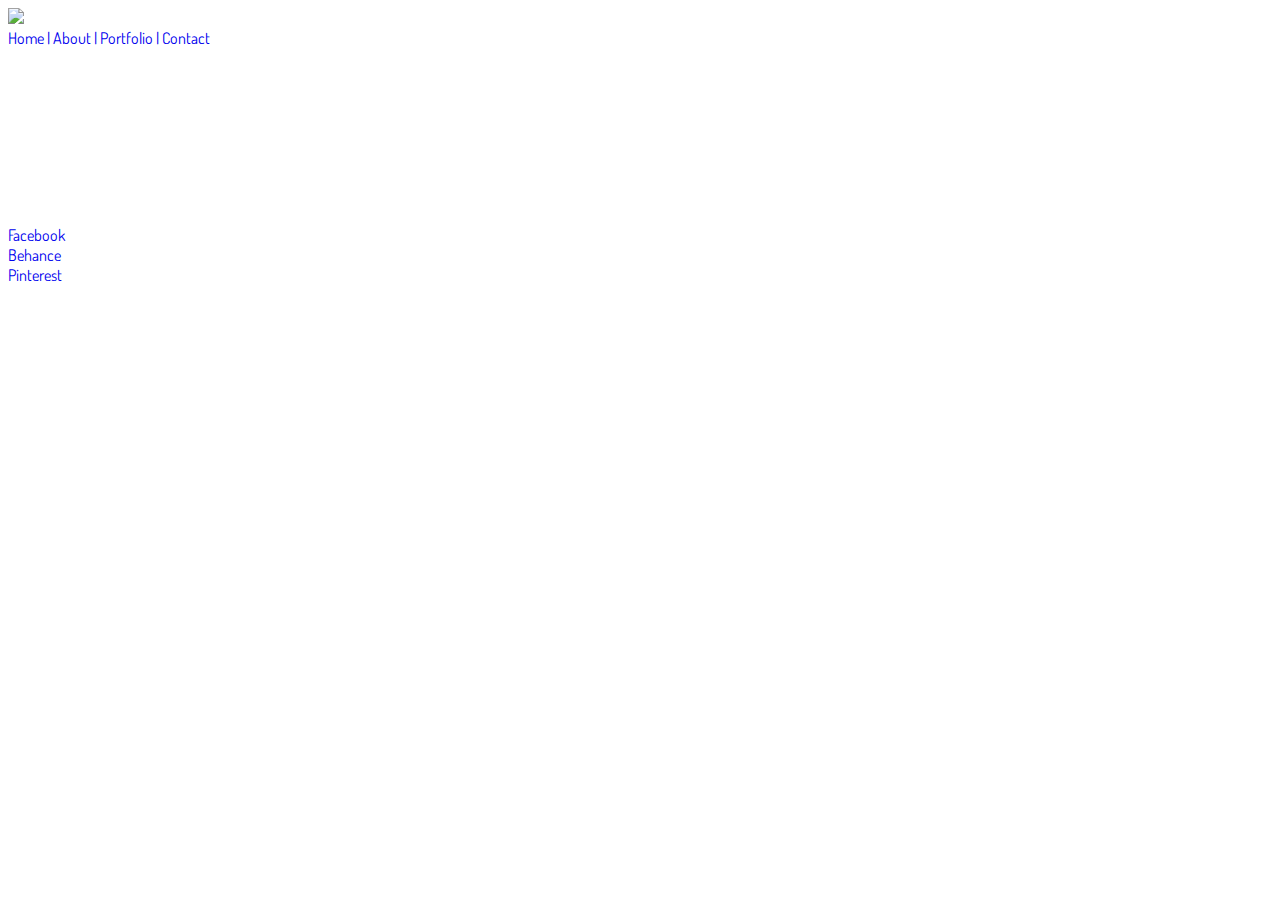
==== index.html @ b5ef7742 "Update index.html" ====
<!doctype html>
<head>
  <link href='http://fonts.googleapis.com/css?family=Oswald' rel='stylesheet' type='text/css'>
  <link href='http://fonts.googleapis.com/css?family=Dosis' rel='stylesheet' type='text/css'>
<style>
html {
  background-image: url(http://i.imgur.com/g383Pz8.jpg);
background-repeat: no-repeat;
background-position: center center;
background-attachment: fixed;
-webkit-background-size: cover;
-moz-background-size: cover;
-o-background-size: cover;
background-size: cover;
}
  a {
    text-decoration: none;
  }
  h1 {
    font-family: 'Oswald', sans-serif;
  }
  body {
    font-family: 'Dosis', sans-serif;
    color: white;
  }
  nav {
    text-align: left;
    color: white;
  }
</style>
</head>
<img src="http://i.imgur.com/Kvq73ME.png" width="200"><br>
  <title>About Me</title>
<nav>
<a href="index.html">Home |</a>
<a href="about.html">About |</a>
<a href="portfolio.html">Portfolio |</a>
<a href="contact.html">Contact</a>
</nav>
<body>
<h1>Stop Looking!</h1>
<h2>Juan Carlos Mier Portfolio</h2>
<p>Welcome guys check out my work!</p>
<a href="https://www.facebook.com/juancarlostmh" target="_blank">Facebook</a><br>
<a href="https://www.behance.net/?isa0=1" target="_blank">Behance</a><br>
<a href="https://www.pinterest.com/" target="_blank">Pinterest</a> <br>
</body>
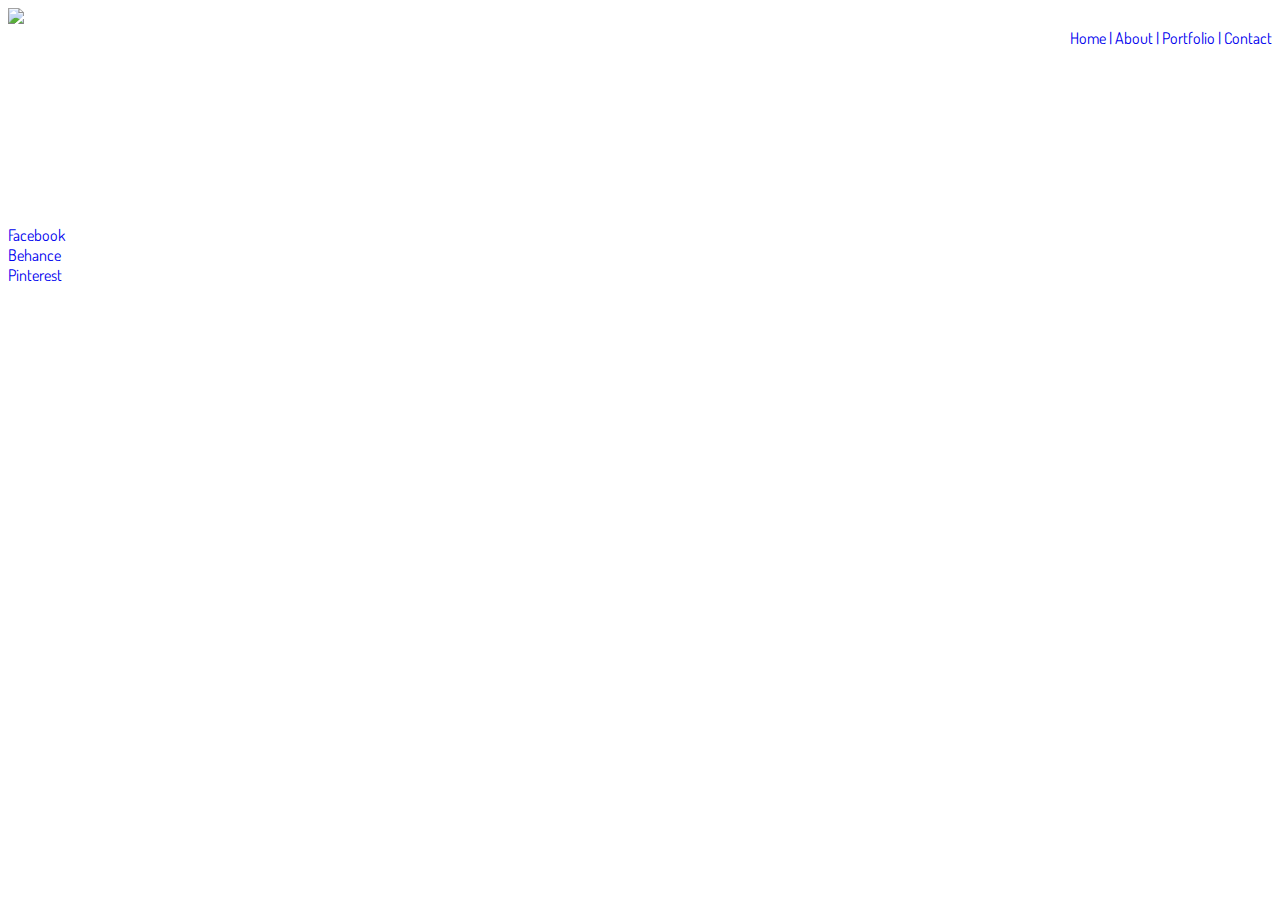
==== commit f08d80ee: "Update index.html" ====
--- a/index.html
+++ b/index.html
@@ -24,7 +24,7 @@
     color: white;
   }
   nav {
-    text-align: left;
+    text-align: right;
     color: white;
   }
 </style>
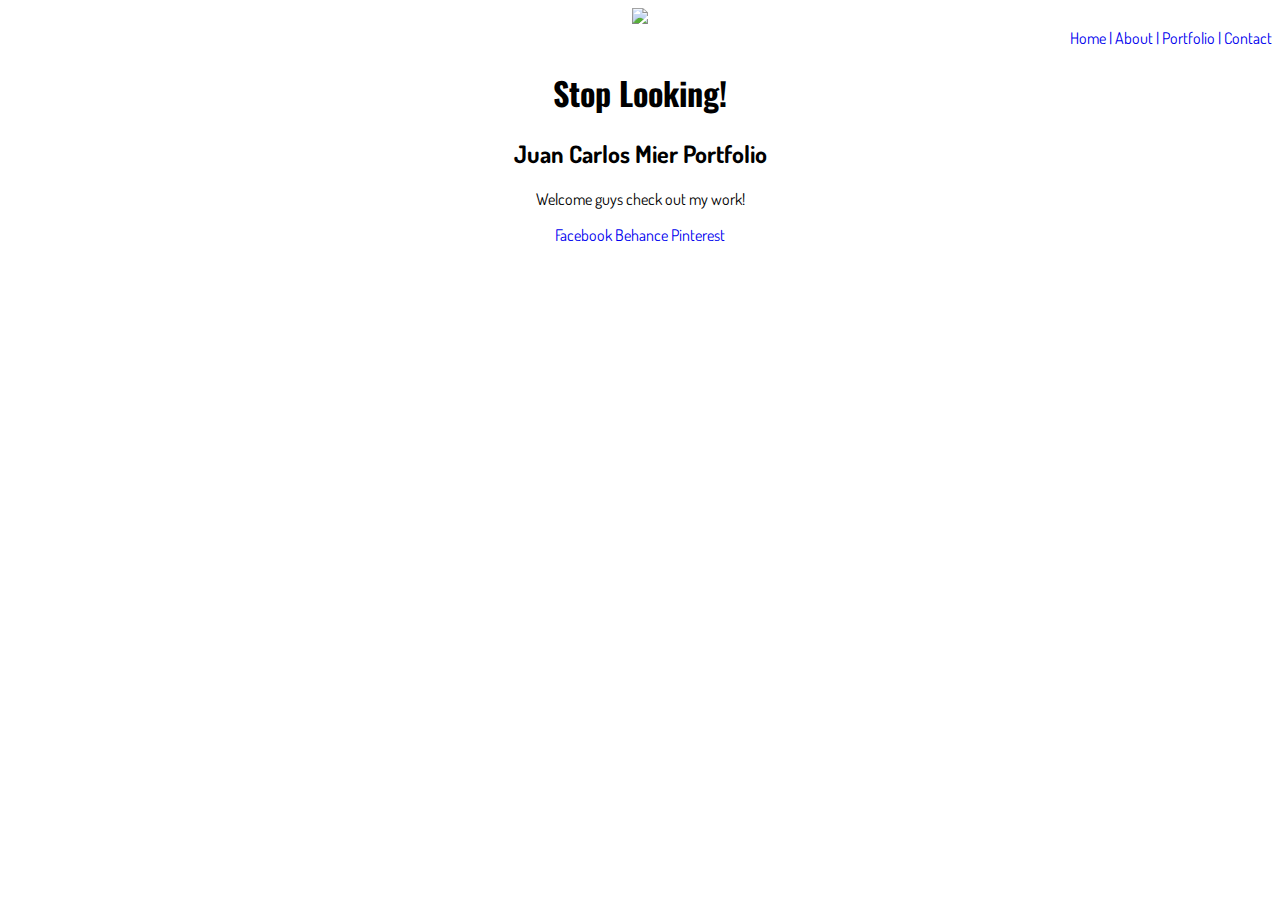
==== commit d506883e: "Update index.html" ====
--- a/index.html
+++ b/index.html
@@ -21,7 +21,9 @@
   }
   body {
     font-family: 'Dosis', sans-serif;
-    color: white;
+    color: black;
+    text-align: center;
+    background-color: rgba(255,255,255,0.4);
   }
   nav {
     text-align: right;
@@ -29,19 +31,19 @@
   }
 </style>
 </head>
-<img src="http://i.imgur.com/Kvq73ME.png" width="200"><br>
-  <title>About Me</title>
-<nav>
+  <title>Graphic Designer</title>
+<body>
+  <img src="http://i.imgur.com/Kvq73ME.png" width="150"><br>
+  <nav>
 <a href="index.html">Home |</a>
 <a href="about.html">About |</a>
 <a href="portfolio.html">Portfolio |</a>
 <a href="contact.html">Contact</a>
 </nav>
-<body>
 <h1>Stop Looking!</h1>
 <h2>Juan Carlos Mier Portfolio</h2>
 <p>Welcome guys check out my work!</p>
-<a href="https://www.facebook.com/juancarlostmh" target="_blank">Facebook</a><br>
-<a href="https://www.behance.net/?isa0=1" target="_blank">Behance</a><br>
-<a href="https://www.pinterest.com/" target="_blank">Pinterest</a> <br>
+<a href="https://www.facebook.com/juancarlostmh" target="_blank">Facebook</a> 
+<a href="https://www.behance.net/?isa0=1" target="_blank">Behance</a> 
+<a href="https://www.pinterest.com/" target="_blank">Pinterest</a>  
 </body>
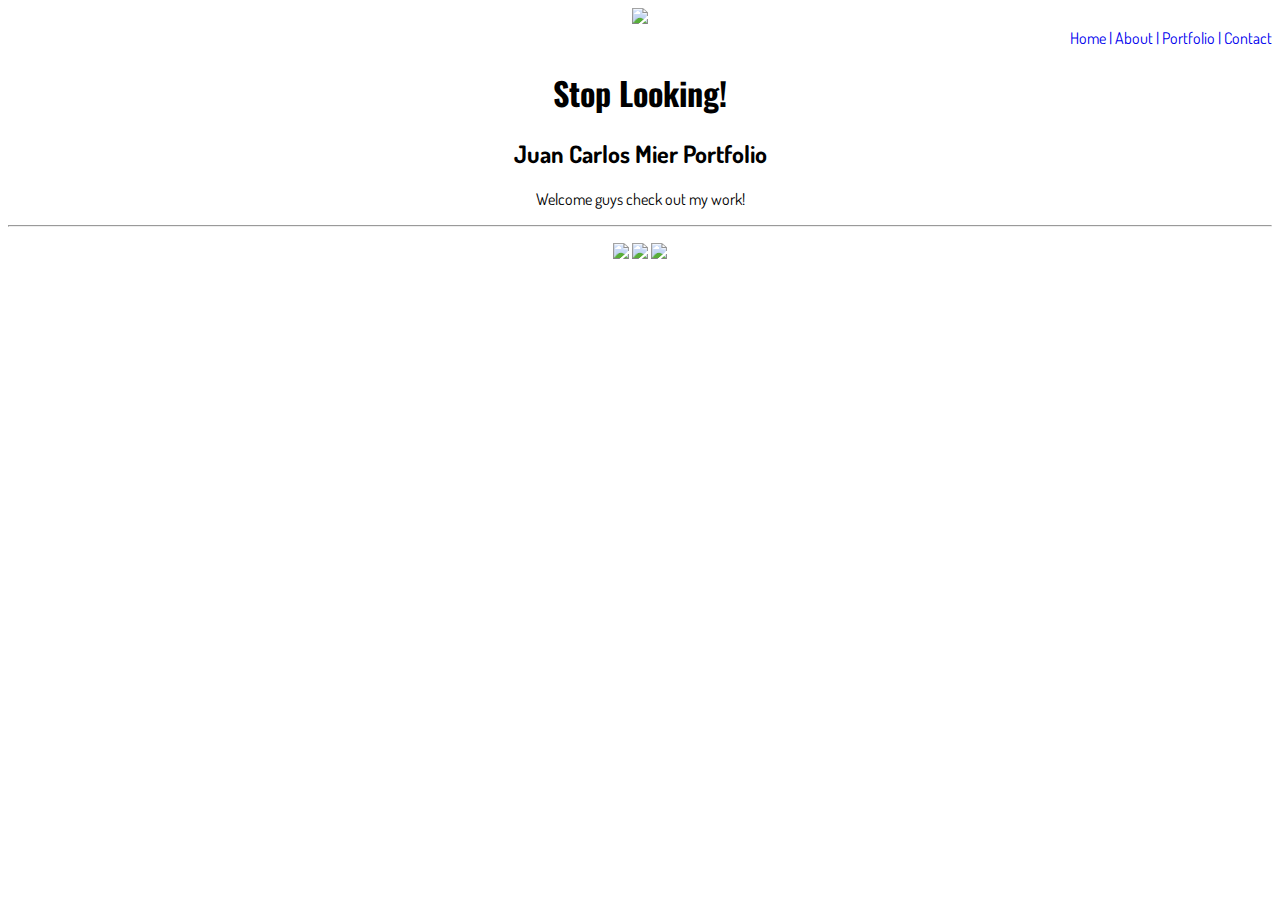
==== commit 9fa64428: "Update index.html" ====
--- a/index.html
+++ b/index.html
@@ -31,7 +31,7 @@
   }
 </style>
 </head>
-  <title>Graphic Designer</title>
+  <title>Juan Carlos Mier</title>
 <body>
   <img src="http://i.imgur.com/Kvq73ME.png" width="150"><br>
   <nav>
@@ -43,7 +43,6 @@
 <h1>Stop Looking!</h1>
 <h2>Juan Carlos Mier Portfolio</h2>
 <p>Welcome guys check out my work!</p>
-<a href="https://www.facebook.com/juancarlostmh" target="_blank">Facebook</a> 
-<a href="https://www.behance.net/?isa0=1" target="_blank">Behance</a> 
-<a href="https://www.pinterest.com/" target="_blank">Pinterest</a>  
+<hr>
+<p><a href="https://www.facebook.com/juancarlostmh" target="_blank"><img src="http://i.imgur.com/iTDgsm0.png" width="50"></a> <a href="https://www.behance.net/?isa0=1" target="_blank"><img src="http://i.imgur.com/ZsZS6vp.png" width="50"></a> <a href="https://www.pinterest.com/" target="_blank"><img src="http://i.imgur.com/RGGWYuy.png" width="50"></a></p>  
 </body>
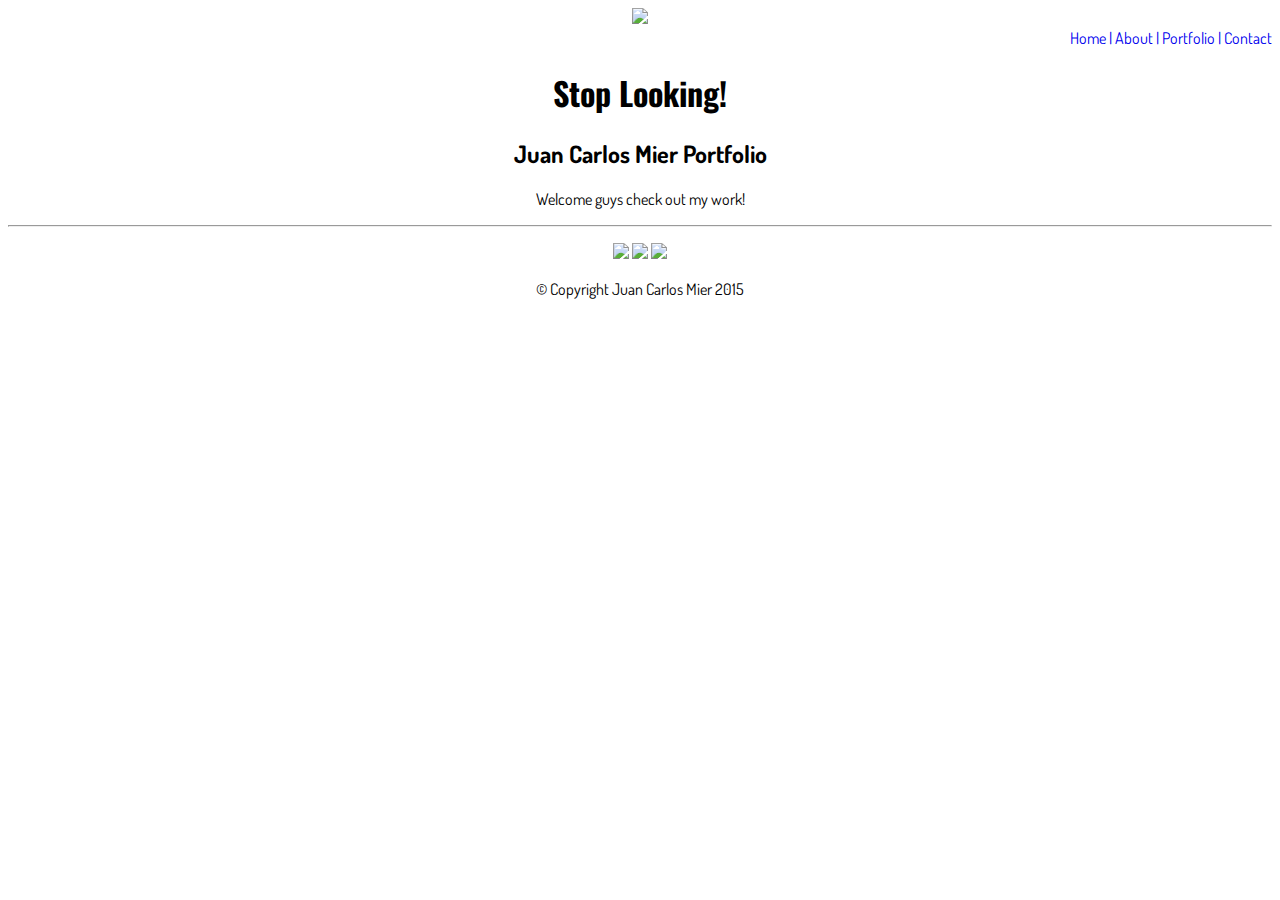
==== commit 1a004565: "Update index.html" ====
--- a/index.html
+++ b/index.html
@@ -44,5 +44,6 @@
 <h2>Juan Carlos Mier Portfolio</h2>
 <p>Welcome guys check out my work!</p>
 <hr>
-<p><a href="https://www.facebook.com/juancarlostmh" target="_blank"><img src="http://i.imgur.com/iTDgsm0.png" width="50"></a> <a href="https://www.behance.net/?isa0=1" target="_blank"><img src="http://i.imgur.com/ZsZS6vp.png" width="50"></a> <a href="https://www.pinterest.com/" target="_blank"><img src="http://i.imgur.com/RGGWYuy.png" width="50"></a></p>  
+<p><a href="https://www.facebook.com/juancarlostmh" target="_blank"><img src="http://i.imgur.com/LyCELqS.png" width="50"></a> <a href="https://www.behance.net/?isa0=1" target="_blank"><img src="http://i.imgur.com/ZsZS6vp.png" width="60"></a> <a href="https://www.pinterest.com/" target="_blank"><img src="http://i.imgur.com/RGGWYuy.png" width="50"></a></p>  
+<p>© Copyright Juan Carlos Mier 2015</p>
 </body>
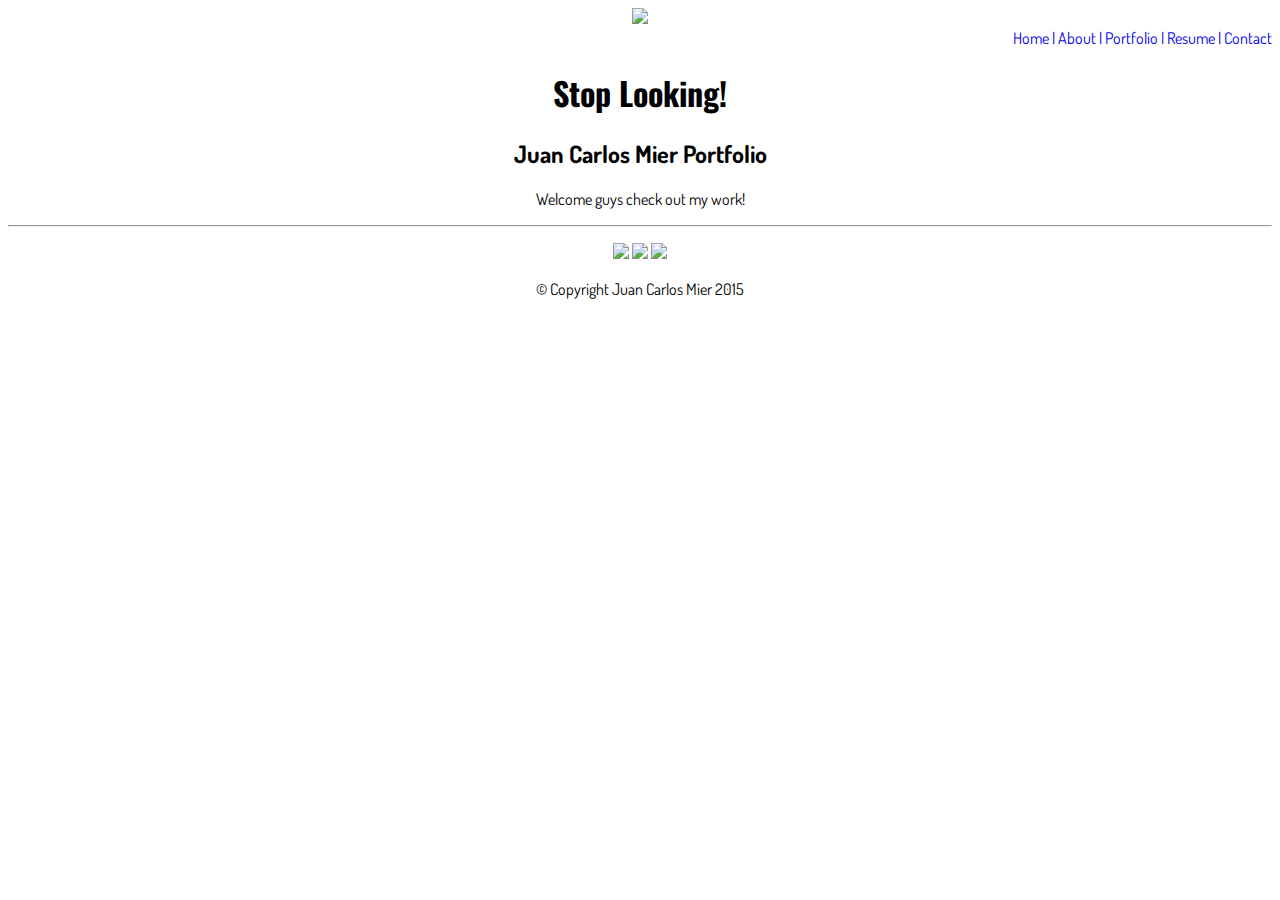
==== commit 50a502f4: "Update index.html" ====
--- a/index.html
+++ b/index.html
@@ -38,6 +38,7 @@
 <a href="index.html">Home |</a>
 <a href="about.html">About |</a>
 <a href="portfolio.html">Portfolio |</a>
+<a href="resume.html">Resume |</a>
 <a href="contact.html">Contact</a>
 </nav>
 <h1>Stop Looking!</h1>
@@ -47,3 +48,4 @@
 <p><a href="https://www.facebook.com/juancarlostmh" target="_blank"><img src="http://i.imgur.com/LyCELqS.png" width="50"></a> <a href="https://www.behance.net/?isa0=1" target="_blank"><img src="http://i.imgur.com/ZsZS6vp.png" width="60"></a> <a href="https://www.pinterest.com/" target="_blank"><img src="http://i.imgur.com/RGGWYuy.png" width="50"></a></p>  
 <p>© Copyright Juan Carlos Mier 2015</p>
 </body>
+<br>
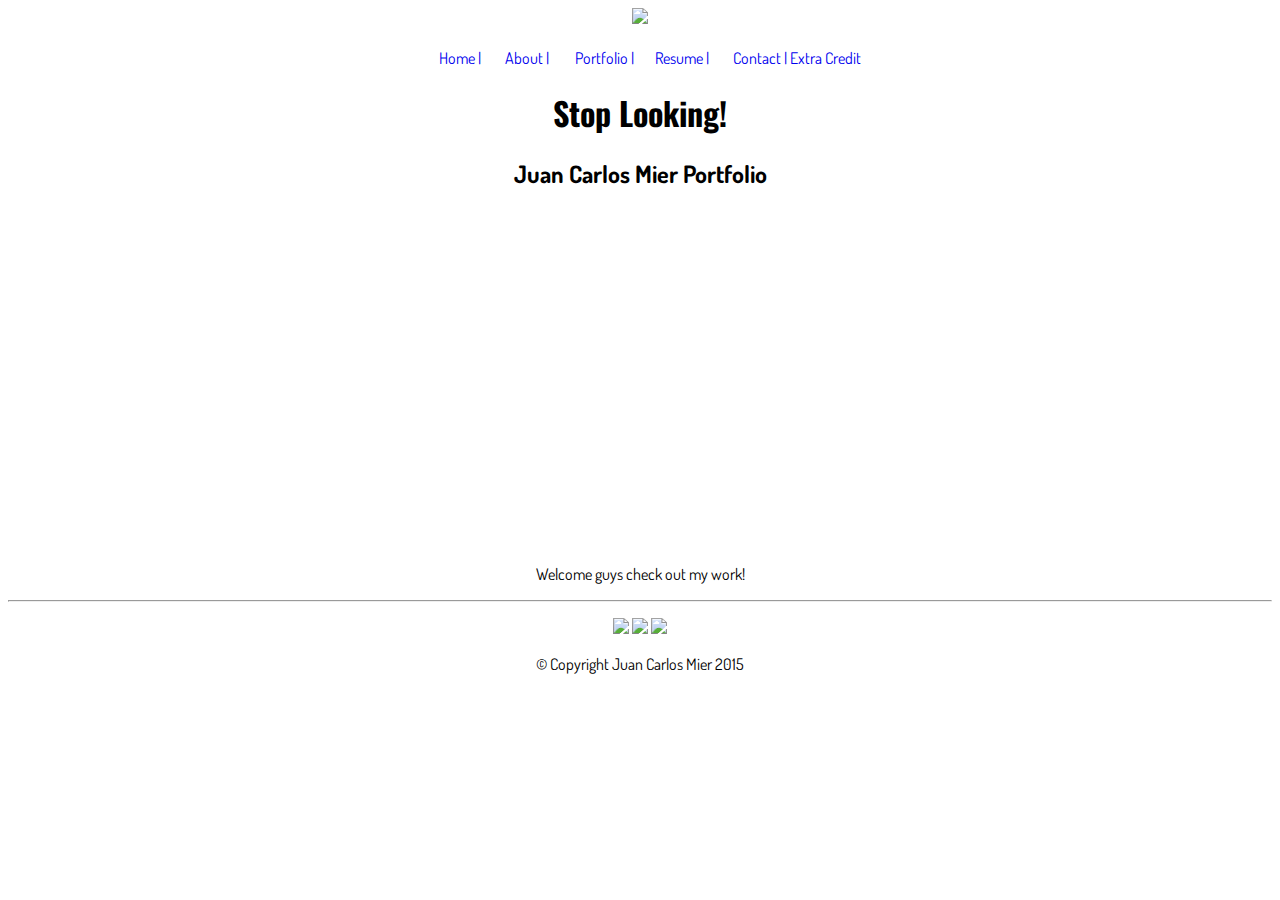
==== commit 1126ca33: "Update index.html" ====
--- a/index.html
+++ b/index.html
@@ -2,9 +2,10 @@
 <head>
   <link href='http://fonts.googleapis.com/css?family=Oswald' rel='stylesheet' type='text/css'>
   <link href='http://fonts.googleapis.com/css?family=Dosis' rel='stylesheet' type='text/css'>
+    <link rel="stylesheet" href="//maxcdn.bootstrapcdn.com/font-awesome/4.3.0/css/font-awesome.min.css">
 <style>
 html {
-  background-image: url(http://i.imgur.com/g383Pz8.jpg);
+  background-image: url(http://i.imgur.com/xBJR24a.jpg);
 background-repeat: no-repeat;
 background-position: center center;
 background-attachment: fixed;
@@ -26,23 +27,28 @@
     background-color: rgba(255,255,255,0.4);
   }
   nav {
-    text-align: right;
     color: white;
   }
 </style>
+<title>Juan Carlos Mier</title>
 </head>
-  <title>Juan Carlos Mier</title>
+  
 <body>
   <img src="http://i.imgur.com/Kvq73ME.png" width="150"><br>
+  <br>
   <nav>
-<a href="index.html">Home |</a>
-<a href="about.html">About |</a>
-<a href="portfolio.html">Portfolio |</a>
-<a href="resume.html">Resume |</a>
-<a href="contact.html">Contact</a>
-</nav>
+  <i class="fa fa-home fa-lg"></i><a href="index.html">Home |</a>
+  <i class="fa fa-pencil-square-o fa-lg"></i><a href="about.html">About |</a>
+  <i class="fa fa-folder-open fa-lg"></i><a href="portfolio.html">Portfolio |</a>
+  <i class="fa fa-file-pdf-o fa-lg"></i><a href="resume.html">Resume |</a>
+  <i class="fa fa-comments-o fa-lg"></i><a href="contact.html">Contact |</a>
+  <a href="extracredit.html">Extra Credit</a>
+  </nav>
 <h1>Stop Looking!</h1>
 <h2>Juan Carlos Mier Portfolio</h2>
+<br>
+<iframe width="560" height="315" src="https://www.youtube.com/embed/byQy0w5vr-A" frameborder="0" allowfullscreen></iframe>
+<br>
 <p>Welcome guys check out my work!</p>
 <hr>
 <p><a href="https://www.facebook.com/juancarlostmh" target="_blank"><img src="http://i.imgur.com/LyCELqS.png" width="50"></a> <a href="https://www.behance.net/?isa0=1" target="_blank"><img src="http://i.imgur.com/ZsZS6vp.png" width="60"></a> <a href="https://www.pinterest.com/" target="_blank"><img src="http://i.imgur.com/RGGWYuy.png" width="50"></a></p>  
